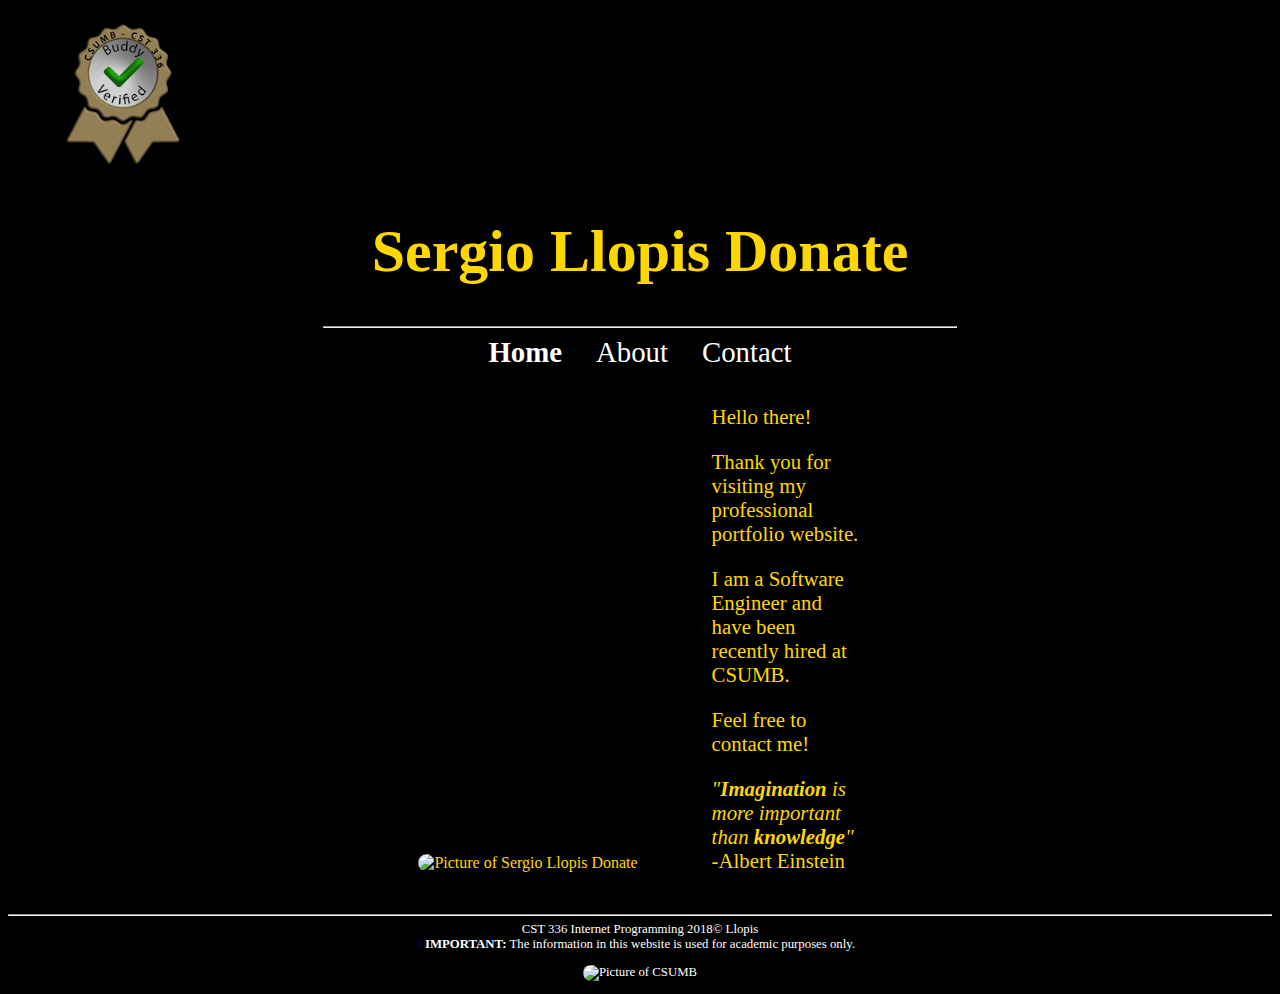
==== labs/lab1/index.html @ c978b773 "Last commit Buddy Verified." ====
<!DOCTYPE html>
<html>
<!--
First Website
and comment
in html
(comments can span multiple lines)
-->

<!-- This is the head -->
<!-- All styles and javascript go inside the head -->
    <head>
        <meta charset="utf-8"/>
        <title> Sergio Llopis Donate : Personal Website </title>
        
        <figure>
                <img id="buddy" src="img/buddy.png" alt="Buddy Verified" />
        </figure>
        
        
        <link href="css/styles.css" rel="stylesheet" type="text/css" />
        <link href="https://fonts.googleapis.com/css?family=Pacifico" rel="stylesheet">
    </head>
<!-- closing head -->

    <!-- This is the body -->
    <!-- This is where we place the content of our website -->
    <body>
        <header>
            <h1> Sergio Llopis Donate </h1>
        </header>
        
        <nav>
            <hr width="50%" />
            <a href="index.html"><strong>Home</strong></a>
            <a href="about.html">About</a>
            <a href="contact.html">Contact</a>
        </nav>
        
        <br /> <br />
        
        <div id="content">
            
            <section>
                <img id="me" src="img/sergio_llopis.jpg" alt="Picture of Sergio Llopis Donate" />
            </section>
            
            <aside>
                
                Hello there! <br />
                
                <p>Thank you for visiting my professional portfolio website.</p>
                
                <p>I am a Software Engineer and have been recently hired at CSUMB.</p>
                
                <p>Feel free to contact me!</p>
                
                <em>"<strong>Imagination</strong> is more important than <strong>knowledge</strong>"</em><br />
                -Albert Einstein
            </aside>
            
            
        </div>
        
    
        <!-- This is the footer -->
        <!-- The footer goes inside the body but not always -->
        <footer>
            <hr>
        
            CST 336 Internet Programming 2018&copy; Llopis <br />
            <strong>IMPORTANT:</strong> The information in this website is used for academic purposes only.<br />
        
            
            <figure>
                <img id="csumb" src="img/csumb.jpeg" alt="Picture of CSUMB" />
            </figure>
            
        </footer>
        <!-- closing footer -->
        
    </body>
    <!-- closing body -->

</html>
---- labs/lab1/css/styles.css ----
body {
    background-color:black;
    color:gold;
}

body h1{
    font-size:60px;
}

header, nav, footer, #content{
    text-align:center;
}

nav a{
    padding:15px;
    padding-bottom:4px;
    font-size:1.8em;
    text-decoration: none;  /*removes underline*/
    color:white;
}

nav a:hover {
    border-bottom:2px orange solid;
    font-size:2em;
    transition: .9s;
}

aside, section {
    display:inline-block;
}

section{
    padding-right:70px;
    padding-bottom:35px;
}
    
aside {
    text-align: left;
    padding-bottom: 35px;
    width:150px;
    font-size: 1.3em;
    color:gold;
}

footer {
    clear:left;
    font-size:0.8em;
    color:white;
}

table {
    margin: 0px auto;
}

td {
    padding-right:10px;
    font-size:1.3em;
}

td strong {
    color:orange;
}

#table-header {
    background-color: #351a00;
    text-align:center;
}

.table-row {
    background-color: #753900;
}

.hobby {
    color:white;
}


ul {
    padding-top: 40px;
    text-align:left;
    padding-left:200px;
    font-size:20px;
}

#csumb{
    text-align:center;
    border-radius:20px;
}

#me {
    border-radius: 200px;
}

#buddy{
    width:150px;
}
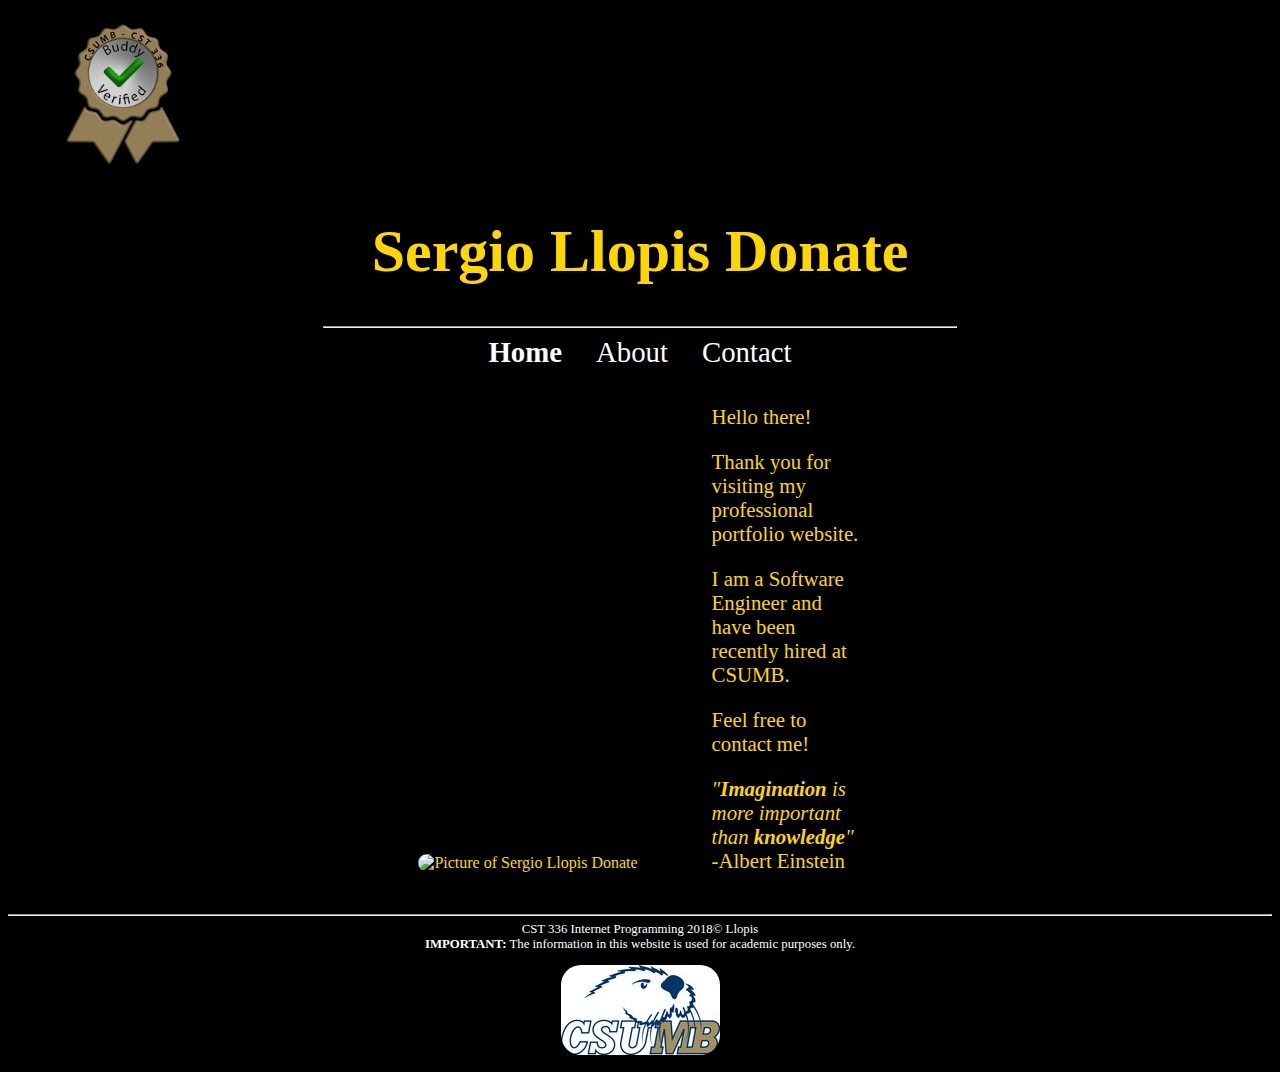
==== commit 791100cc: "Last commit Buddy Verified." ====
--- a/labs/lab1/index.html
+++ b/labs/lab1/index.html
@@ -73,7 +73,7 @@
         
             
             <figure>
-                <img id="csumb" src="img/csumb.jpeg" alt="Picture of CSUMB" />
+                <img id="csumb" src="img/csumb.jpg" alt="Picture of CSUMB" />
             </figure>
             
         </footer>
